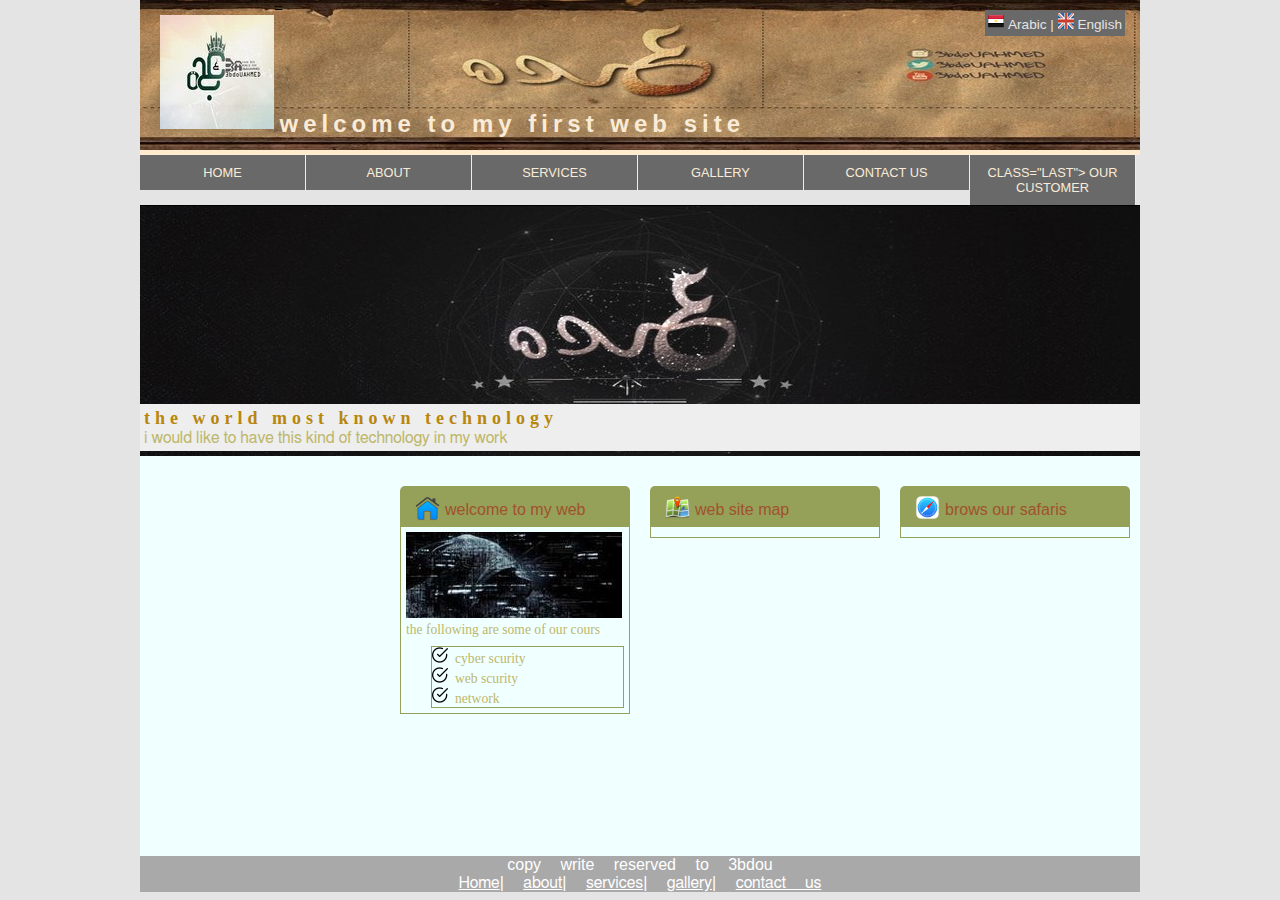
==== index.html @ c671a1d0 "this is my first" ====
<!DOCTYPE html>
<html>
<head>
    <meta charset="UTF-8">
    <title>first web site</title>
    <link href="css/main.css" type="text/css" rel="stylesheet" media="all">
</head>
<body>
<div id="wrapper">
    <div id="header">
        <div id="logo"></div>=
        <div id="language">
       <img src="images/1.png"> <a href="index.html"> Arabic | </a>
        <img src="images/2.png"><a href="indexen.html"> English  </a>
        </div>
        <h1>welcome to my first web site</h1>
    </div>
   <ul id="nav">                                                                          <!-- nav   -->
       <li> <a href="index.html">  home</a></li>
       <li> <a href="index.html"> about </a></li>
       <li> <a href="index.html"> services</a></li>
       <li> <a href="index.html"> gallery</a></li>
       <li> <a href="index.html"> contact us</a></li>
       <li> <a href="index.html">class="last">  our customer</a></li>
   </ul>
  <div id="banner">
    <div id="bannerlabl1">
        <h1>the world most known technology</h1>
        <p>i would like to have this kind of technology in my work</p>
    </div>
      </div>
    <div id="body-container">
        <div id="sid-bar">
           <div id="weather"></div>
            <div id="subscribe"></div>
        </div>
          <div id="body-contents">
              <div id="block1">

                  <div class="block-header">

                  <div id="homeicon"></div>
                  <h1>welcome to my web</h1>
                  <div id="homelable"></div>

                  </div>
                  <div class="block-body" ><img src="images/xxxx220x88.jpg" width="216" height="86">   <p>the following are some of our cours   </p>

                  <ul>
                      <li>cyber scurity</li>
                      <li>web scurity</li>
                      <li>network</li>





                  </ul>


                  </div>     <!-- block-body-->

              </div>
              <div id="block2">

                  <div class="block-header">
                      <div id="mapicon"></div>
                      <h1>web site map</h1>
                      <div id="maplable"></div>
                   </div>
                  <div class="block-body"> </div>
              </div>
              <div id="block3">
                  <div class="block-header">
                      <div id="safariicon"></div>
                      <h1>brows our safaris</h1>
                      <div id="safarilable"></div>
                  </div>
                  <div class="block-body"> </div>
              </div>
          </div>
    </div>
    <div id="footer"> <p>  copy write reserved to 3bdou</p>

          <p> <a href="index.html">Home</a>|
                             <a href="index.html">about</a>|
                             <a href="index.html">services</a>|
                             <a href="index.html">gallery</a>|
                             <a href="index.html">contact us</a>
                         </p>
      </div>
</div>
</body>
</html>
---- css/main.css ----
body,p,h1,h2,h3,h4,h5,h6,div,ul,li,form,ol {
    margin: 0;
    padding: 0;
}
body{

    background-color:#e4e4e4;
}


                                                        /* wrapper  */

div#wrapper{

    width: 1000px;
    margin: 0 auto;
}

div#wrapper div#header{

    height: 150px;
    background-image: url("../images/1.jpg");
}
div#wrapper div#header div#logo {
    width: 114px;
    height: 114px;
    background-image: url("../images/2.jpg");
    float: left;
    margin: 15px 0 0 20px;
}

div#wrapper div#header div#language{
    float: right;
    margin: 10px 15px 0 0;
    background-color: dimgray;
    padding: 3px;
}

div#wrapper div#header div#language a {
    font-size: 0.85em;
    color: #e4e4e4;
    text-decoration: none;
    font-family:Arial;

}

div#wrapper div#header h1{
    float: right;
    clear: right;
    margin: 74px 395px 0 0;
    color:antiquewhite;
    font-family: Arial;
    font-size: x-large;
    letter-spacing: 5px;
}
                                                  /*     ul nav      */
ul#nav{

overflow: hidden;
    list-style: none;
    border-top: solid 5px blanchedalmond;
}
ul#nav li{
    float:left;
}

ul#nav li a{

    background-color: dimgray;
    font-family: Arial;
    font-size: 0.8em;
    color: antiquewhite;
    text-decoration: none;
    display: block;
    width: 145px;
    padding: 10px;
    text-align: center;
    border-right: solid 1px blanchedalmond;
    text-transform: uppercase;
}
ul#nav li a:hover{
    background-color: blanchedalmond;
    color: dimgray;


}
ul#nav li a.last{
width: 150px;
    border-right: none;
}
div#wrapper div#banner{
    height: 52px;
    background-image: url("../images/3.jpg");
    border-top: solid 1px;
    padding-top: 198px;

}

div#wrapper div#banner div#bannerlabl1{

    background-image: url("../images/22.png");
    padding: 4px;

}
div#wrapper div#banner div#bannerlabl1 h1{
    font-family: "Arial Black";
    font-size: large;
    color: darkgoldenrod;
    letter-spacing: 5px;


}
div#wrapper div#banner div#bannerlabl1 p{
    font-family: "FreeSans";
    color: darkkhaki;

}

div#wrapper div#body-container {
    min-height: 400px;
background-color: azure;
}
div#body-container div#sid-bar{

width: 250px;
    padding: 10px;
    float: left;

}

div#body-container div#body-contents{

    width: 730px;
    padding: 10px;
    float: right;

}



div#wrapper div#footer p {

    font-family: Arial;
    background-color: darkgray;
    color: white;
    text-align: center;
    word-spacing: 15px;
}
div#wrapper div#footer a{
    font-family: FreeSans;
    color: #fffdfe;
    font-size: 100%;}





                                                  /* body-contents */



div#body-contents div#block1, div#body-contents div#block2, div#body-contents div#block3{

    float: left;
    width: 230px;

}

                                                        /*     block header    */

div#body-contents div.block-header {
    background-color: #95a059;
    height:30px;
    padding:5px;
    width: 220px;
    -webkit-border-top-left-radius: 5px;
    -webkit-border-top-right-radius: 5px;

    border-top-left-radius: 5px;
    border-top-right-radius: 5px;
    -moz-border-radius-topright: 5px;
    -moz-border-radius-topleft: 5px;
}
                                                                                 /*   h1   */
 div#body-contents div.block-header  h1 {
    font: 1em Arial;
    color: sienna;
    float: left;
     padding-left: 5px;
     padding-top:10px;

}

                                                                           /*home map safari  */


div.block-header div#homeicon{

    float: left;
    background-position: 0px 0px;
    background-image: url("../images/x.png");
    width: 25px;
    height: 25px;
    margin-top: 5px;
    margin-left: 10px;


}




div.block-header div#mapicon {

    float: left;
    background-position: 0px -25px;
    background-image: url("../images/x.png");
    width: 25px;
    height: 25px;
    margin-top: 5px;
    margin-left: 10px;

}




div.block-header div#safariicon {

    float: left;
    background-position: 0px -50px;
    background-image: url("../images/x.png");
    width: 25px;
    height: 25px;
    margin-top: 5px;
    margin-left: 10px;

}
                                                    /* block margin*/
div#block1,div#block2 {
    margin-right: 20px;
}

                                                        /* body block*/

div.block-body{
    border: solid 1.2px;
    color: #95a059;
    padding:5px;

}
div.block-body image{

    border: solid 1px #333333;
}

div.block-body p{

    font: normal 0.85em "Arial Black";
    color: darkkhaki;
}

div.block-body ul{

    list-style-type:none;
    list-style-image: url("../images/ssssss.png");
    border: solid 1px #95a059;
    margin-left: 25px;
    margin-top: 8px;
    list-style-position:inside ;

}

div.block-body ul li{

    font: normal 0.85em "Arial Black";
    color: darkkhaki;

}
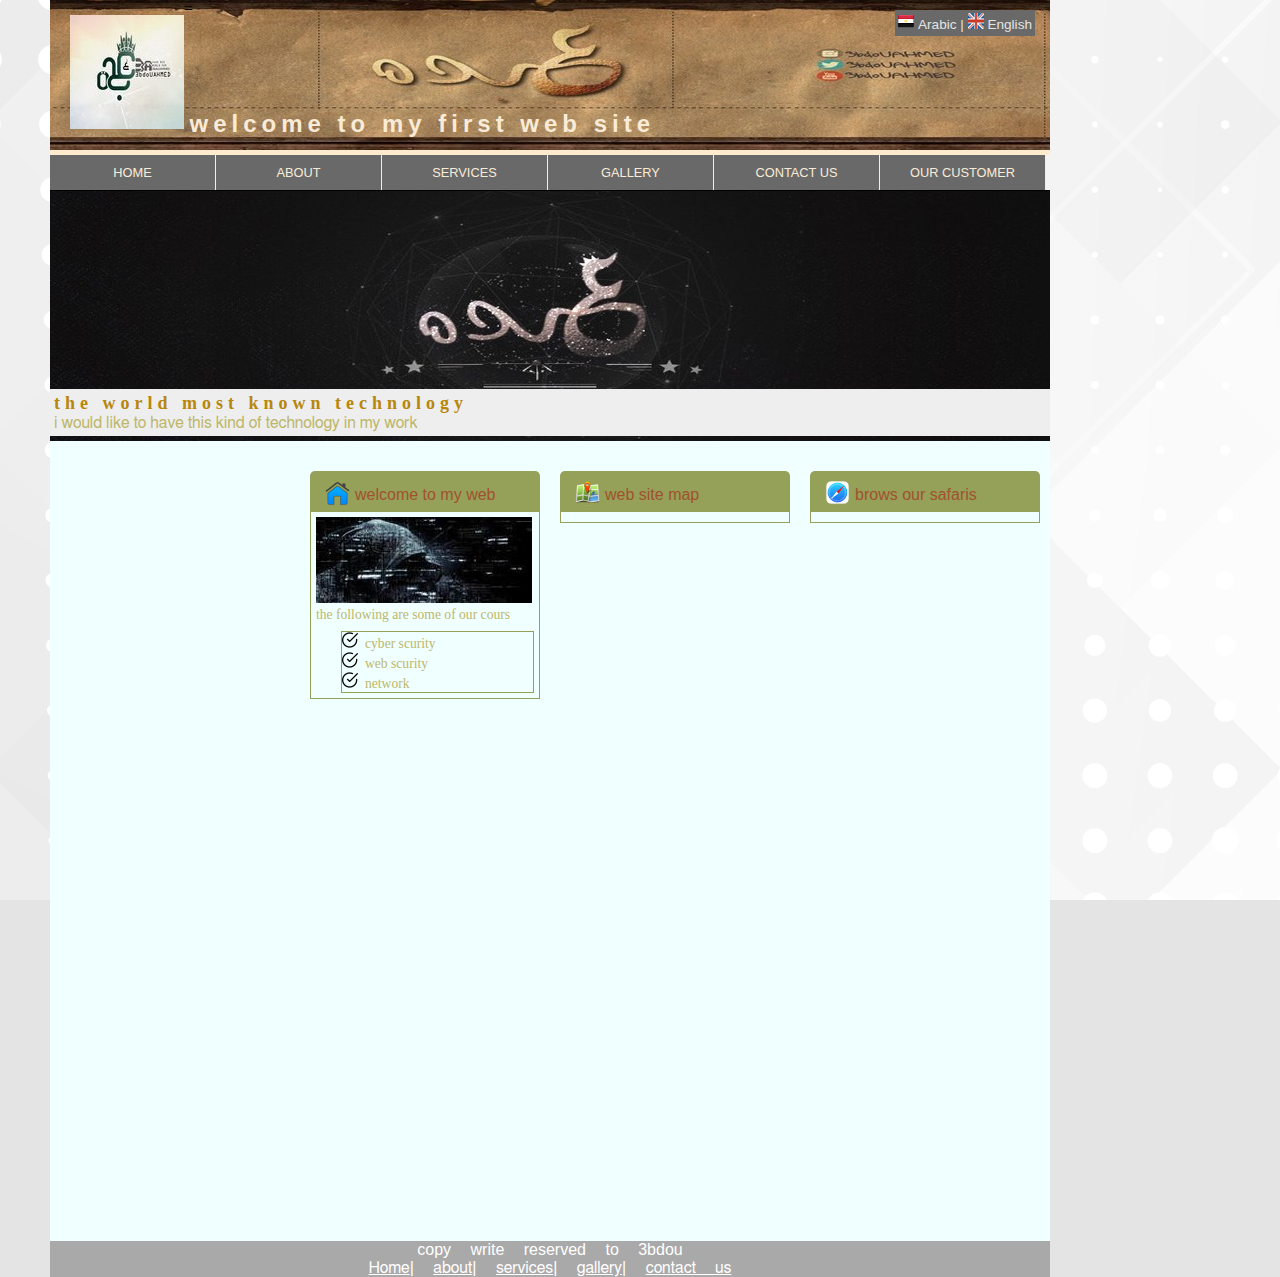
==== commit b33bf345: "first commit" ====
--- a/index.html
+++ b/index.html
@@ -21,7 +21,7 @@
        <li> <a href="index.html"> services</a></li>
        <li> <a href="index.html"> gallery</a></li>
        <li> <a href="index.html"> contact us</a></li>
-       <li> <a href="index.html">class="last">  our customer</a></li>
+       <li> <a href="index.html"><class="last">  our customer</a></li>
    </ul>
   <div id="banner">
     <div id="bannerlabl1">
--- a/css/main.css
+++ b/css/main.css
@@ -6,6 +6,11 @@
 body{
 
     background-color:#e4e4e4;
+    background-image: url("../images/3132.jpg");
+    width: 1100px;
+    height: 1000px;
+    background-attachment: fixed;
+    background-position: center center ;
 }
 
 
@@ -118,7 +123,7 @@
 }
 
 div#wrapper div#body-container {
-    min-height: 400px;
+    min-height: 800px;
 background-color: azure;
 }
 div#body-container div#sid-bar{
